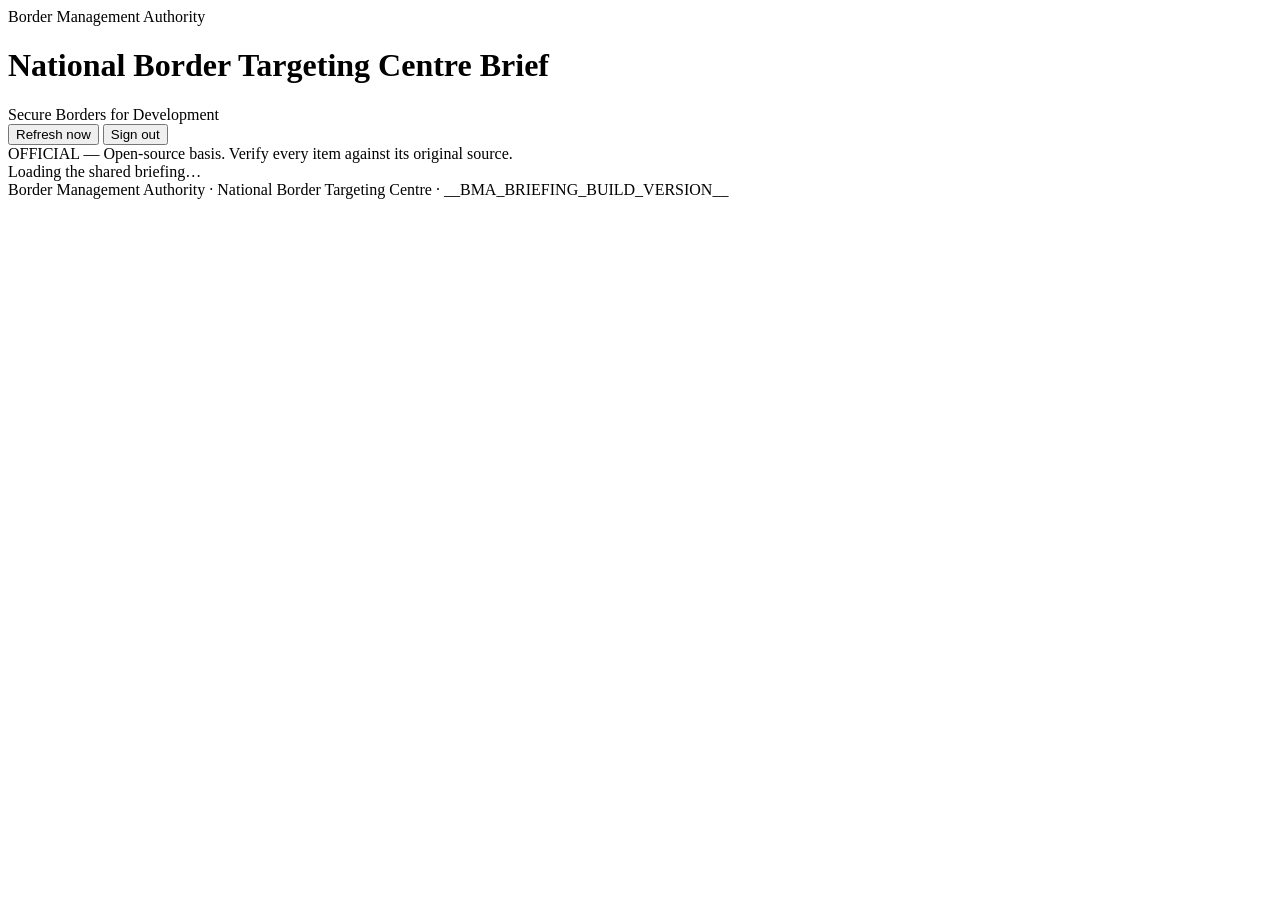
==== app/templates/index.html @ acd8e756 "convert application into client-server architecture in preparation for installation to bma server" ====
<!doctype html>
<html lang="en">
<head>
  <meta charset="utf-8">
  <meta name="viewport" content="width=device-width, initial-scale=1">
  <title>National Border Targeting Centre Brief</title>
  <link rel="icon" href="/favicon.ico">
  <link rel="stylesheet" href="/assets/styles.css">
  <script src="/assets/app.js" defer></script>
</head>
<body>
  <header class="masthead">
    <div class="brand">
      <div class="eyebrow">Border Management Authority</div>
      <h1>National Border Targeting Centre Brief</h1>
      <div class="strap">Secure Borders for Development</div>
    </div>
    <div class="header-actions">
      <div id="identity" class="identity"></div>
      <button id="refreshBtn" class="primary" type="button">Refresh now</button>
      <button id="logoutBtn" class="quiet" type="button">Sign out</button>
    </div>
  </header>
  <div class="notice">OFFICIAL — Open-source basis. Verify every item against its original source.</div>
  <div id="status" class="status" aria-live="polite"></div>
  <nav id="tabs" class="tabs" aria-label="Brief sections"></nav>
  <main id="view" class="content"><div class="empty">Loading the shared briefing…</div></main>
  <footer>Border Management Authority · National Border Targeting Centre · <span id="buildVersion">__BMA_BRIEFING_BUILD_VERSION__</span></footer>
  <dialog id="documentDialog">
    <div class="dialog-head"><strong id="dialogTitle">Assessment</strong><button id="dialogClose" class="quiet" type="button">Close</button></div>
    <div id="dialogBody" class="document-body"></div>
  </dialog>
</body>
</html>
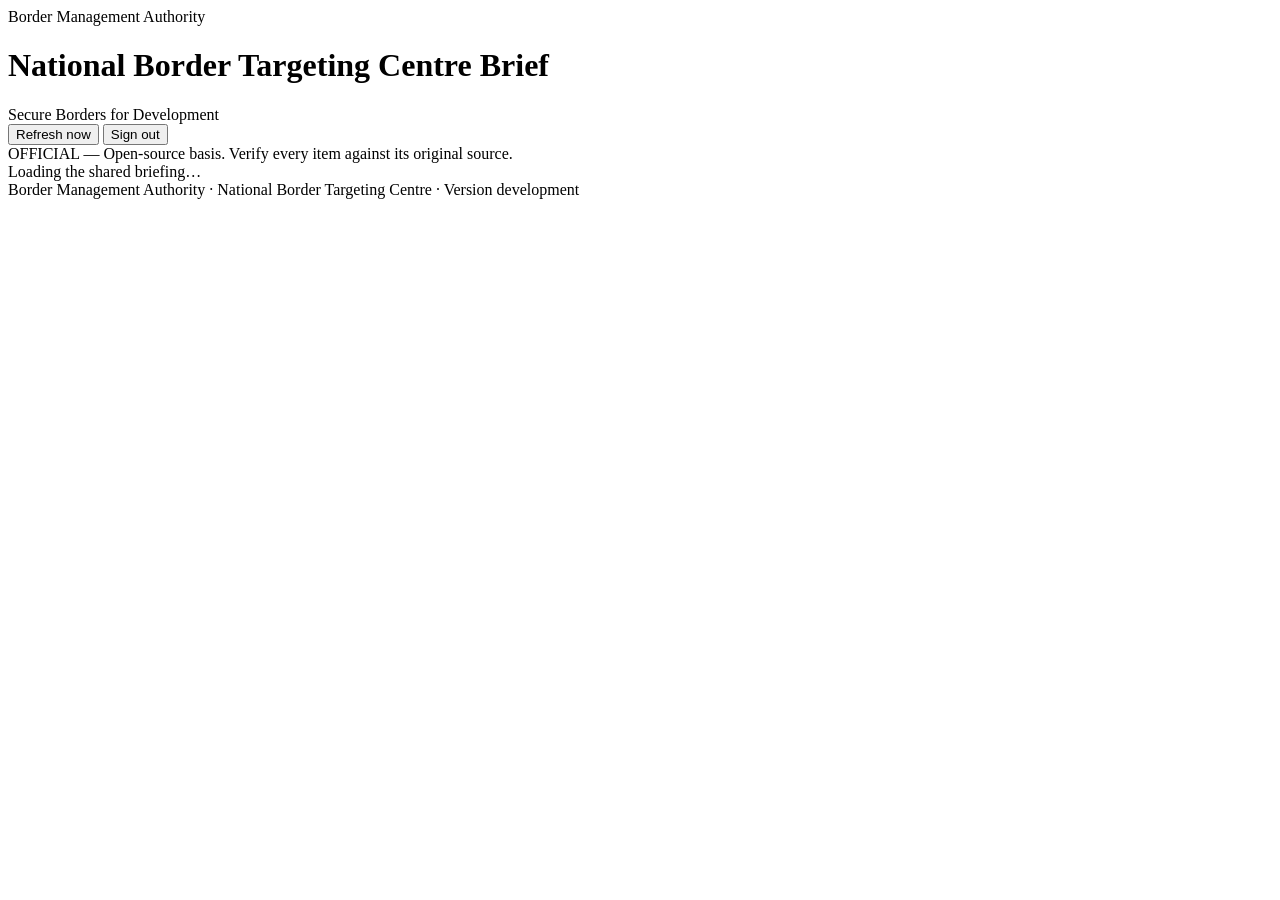
==== commit f88c5b52: "include version number in UI" ====
--- a/app/templates/index.html
+++ b/app/templates/index.html
@@ -25,7 +25,7 @@
   <div id="status" class="status" aria-live="polite"></div>
   <nav id="tabs" class="tabs" aria-label="Brief sections"></nav>
   <main id="view" class="content"><div class="empty">Loading the shared briefing…</div></main>
-  <footer>Border Management Authority · National Border Targeting Centre · <span id="buildVersion">__BMA_BRIEFING_BUILD_VERSION__</span></footer>
+  <footer>Border Management Authority · National Border Targeting Centre · Version <span id="buildVersion">development</span></footer>
   <dialog id="documentDialog">
     <div class="dialog-head"><strong id="dialogTitle">Assessment</strong><button id="dialogClose" class="quiet" type="button">Close</button></div>
     <div id="dialogBody" class="document-body"></div>
